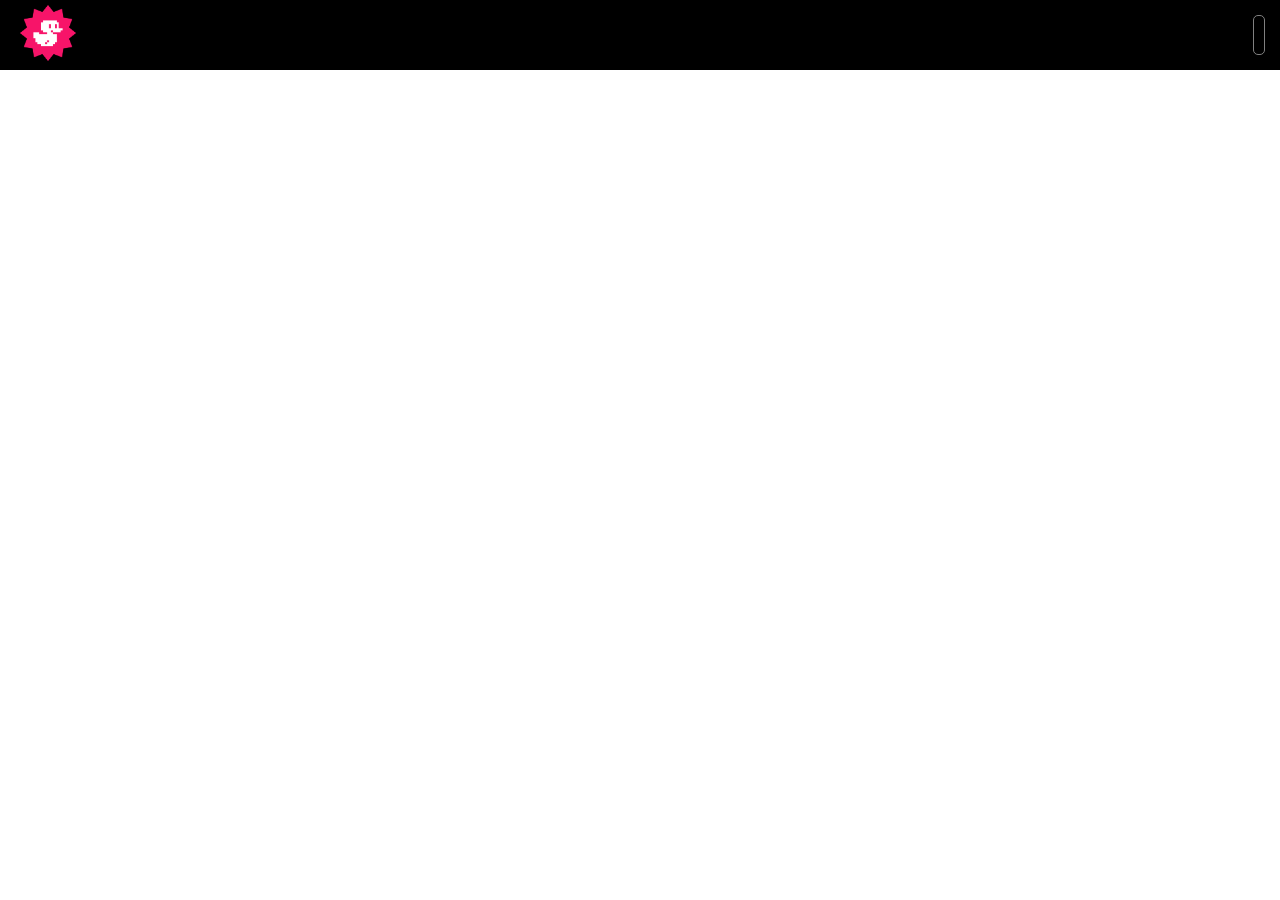
==== index2.html @ 9afa2cc1 "creato file per nuovo libro" ====
<!DOCTYPE html>
<html lang="en">
<head>
    <meta charset="UTF-8">
    <meta name="viewport" content="width=device-width, initial-scale=1.0">
    <title>Nuovo Libro</title>
    
    <link href="https://cdn.jsdelivr.net/npm/bootstrap@5.3.8/dist/css/bootstrap.min.css" rel="stylesheet"
    integrity="sha384-sRIl4kxILFvY47J16cr9ZwB07vP4J8+LH7qKQnuqkuIAvNWLzeN8tE5YBujZqJLB" crossorigin="anonymous">

    <link rel="stylesheet" href="./style/index.css">
</head>
<body>
       <!--intetstazione pagina-->
    <nav>
        <img src="./img/duck.png" alt="logo di una paperella bianche su sfondo fucsia">
        <ul class="nav-options">
            <li class="nav-option">
                Anagrafica Utenti
            </li>
            <li class="nav-option">
                Storico Prestiti
            </li>
            <li class="nav-option">
                Help
            </li>
        </ul>

        <button class="nav-btn">
            <i class="bi bi-list"></i>
        </button>

    </nav>
    
</body>
</html>
---- style/index.css ----
*{
    margin: 0;
    padding: 0;
    box-sizing: border-box;
}

body{

}

nav{
    display: flex;
    justify-content: space-between;
    height: 70px;
    background-color: black;
}

.nav-options{
    display: flex;
    list-style-type: none;
    color: gray;
}

.nav-option{
    display: none;
    margin: 20px 10px 0 10px;
}

.nav-btn{
    margin: 15px;
    border: 1px solid gray;
    border-radius: 5px;
    font-size: 30px;
    padding: 0 5px 0;
    background-color: black;
    color: gray;
}

img{
    display: inline-block;
    max-height: 80%;
    margin: 5px 0 0 20px;
}



/*formattazione header tabella*/
.table-header{
    display: flex;
    justify-content: space-between;
}

.table-header-title{
    font-size: 30px;
    margin-bottom: 15px;
}

.table-header-btn{
    font-size: 20px;
    margin: 15px;
}
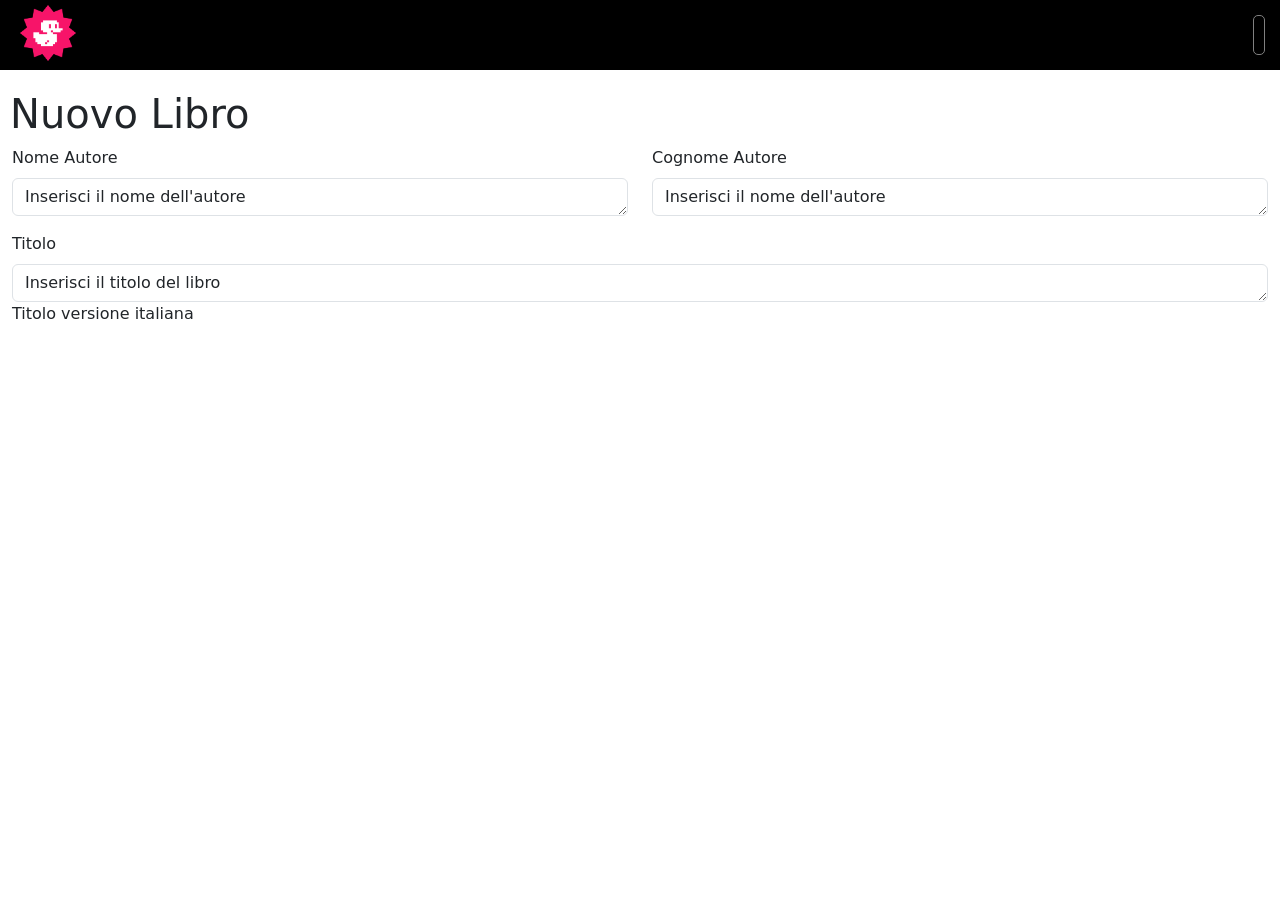
==== commit af4985b9: "creati i primi 3 form" ====
--- a/index2.html
+++ b/index2.html
@@ -1,17 +1,20 @@
 <!DOCTYPE html>
 <html lang="en">
+
 <head>
     <meta charset="UTF-8">
     <meta name="viewport" content="width=device-width, initial-scale=1.0">
     <title>Nuovo Libro</title>
-    
+
     <link href="https://cdn.jsdelivr.net/npm/bootstrap@5.3.8/dist/css/bootstrap.min.css" rel="stylesheet"
-    integrity="sha384-sRIl4kxILFvY47J16cr9ZwB07vP4J8+LH7qKQnuqkuIAvNWLzeN8tE5YBujZqJLB" crossorigin="anonymous">
+        integrity="sha384-sRIl4kxILFvY47J16cr9ZwB07vP4J8+LH7qKQnuqkuIAvNWLzeN8tE5YBujZqJLB" crossorigin="anonymous">
 
     <link rel="stylesheet" href="./style/index.css">
 </head>
+
 <body>
-       <!--intetstazione pagina-->
+    <!--intetstazione pagina-->
+
     <nav>
         <img src="./img/duck.png" alt="logo di una paperella bianche su sfondo fucsia">
         <ul class="nav-options">
@@ -29,8 +32,35 @@
         <button class="nav-btn">
             <i class="bi bi-list"></i>
         </button>
+    </nav>
 
-    </nav>
-    
+    <header>
+        <h1 class="new-book">
+            Nuovo Libro
+        </h1>
+    </header>
+
+    <main>
+        <div class="container-fluid">
+            <div class="row">
+                <div class="col-6 mb-3">
+                    <label for="exampleFormControlTextarea1" class="form-label">Nome Autore</label>
+                    <textarea class="form-control" id="exampleFormControlTextarea1" rows="1">Inserisci il nome dell'autore</textarea>
+                </div>
+                <div class="col-6 mb-3">
+                    <label for="exampleFormControlTextarea1" class="form-label">Cognome Autore</label>
+                    <textarea class="form-control" id="exampleFormControlTextarea1" rows="1">Inserisci il nome dell'autore</textarea>
+                </div>
+                <div class="col-12 mb-3">
+                    <label for="exampleFormControlTextarea1" class="form-label">Titolo</label>
+                    <textarea class="form-control" id="exampleFormControlTextarea1" rows="1">Inserisci il titolo del libro</textarea>
+                    <p>Titolo versione italiana</p>
+                </div>
+            </div>
+        </div>
+
+    </main>
+
 </body>
+
 </html>
--- a/style/index.css
+++ b/style/index.css
@@ -58,4 +58,14 @@
 .table-header-btn{
     font-size: 20px;
     margin: 15px;
+}
+
+
+
+
+/*pagina index2.html*/
+
+.new-book{
+    padding-left: 10px;
+    margin-top: 20px;
 }
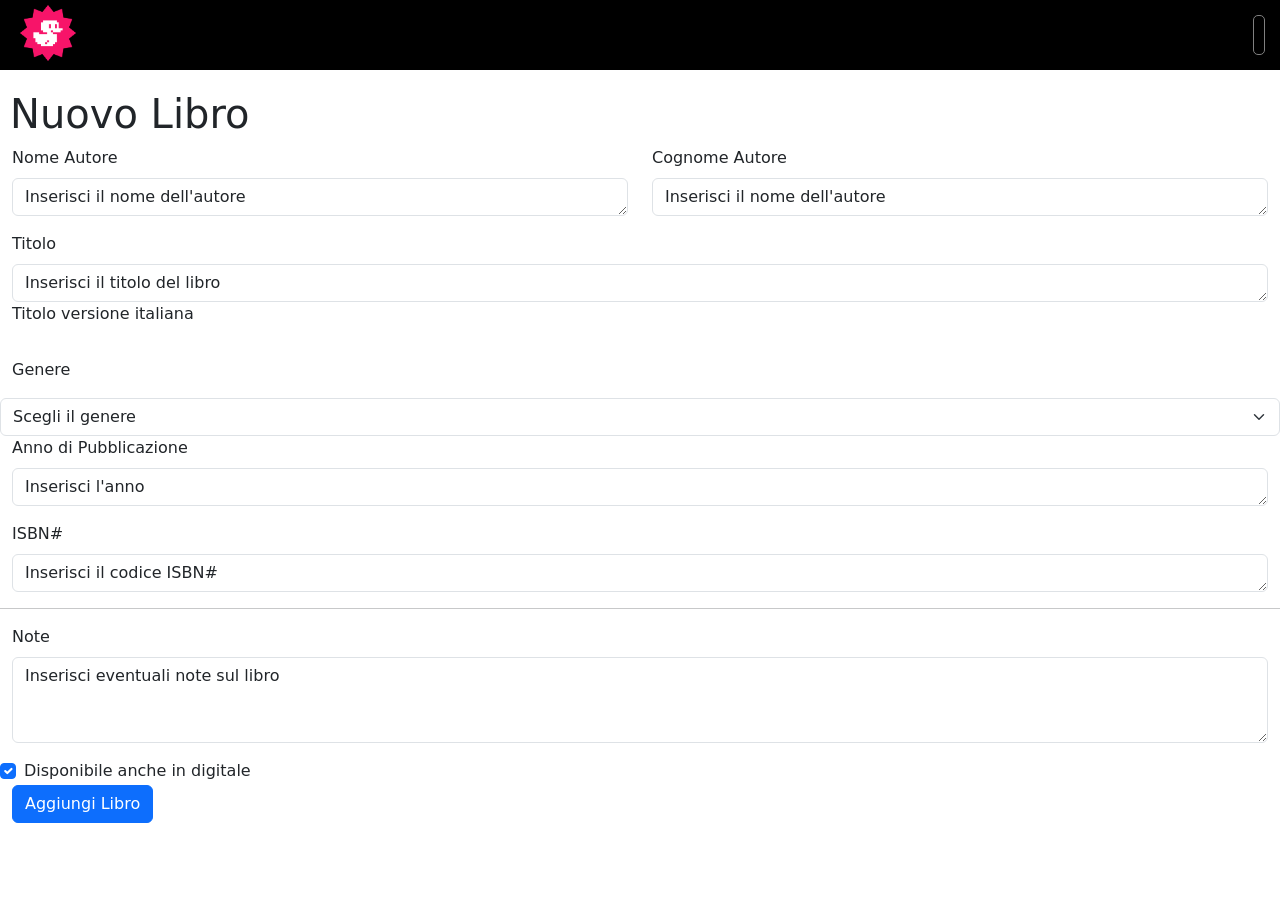
==== commit 6457b4cc: "prima stesura pagina" ====
--- a/index2.html
+++ b/index2.html
@@ -43,19 +43,64 @@
     <main>
         <div class="container-fluid">
             <div class="row">
+                <!--primi 3 form-->
                 <div class="col-6 mb-3">
                     <label for="exampleFormControlTextarea1" class="form-label">Nome Autore</label>
-                    <textarea class="form-control" id="exampleFormControlTextarea1" rows="1">Inserisci il nome dell'autore</textarea>
+                    <textarea class="form-control" id="exampleFormControlTextarea1"
+                        rows="1">Inserisci il nome dell'autore</textarea>
                 </div>
                 <div class="col-6 mb-3">
                     <label for="exampleFormControlTextarea1" class="form-label">Cognome Autore</label>
-                    <textarea class="form-control" id="exampleFormControlTextarea1" rows="1">Inserisci il nome dell'autore</textarea>
+                    <textarea class="form-control" id="exampleFormControlTextarea1"
+                        rows="1">Inserisci il nome dell'autore</textarea>
                 </div>
                 <div class="col-12 mb-3">
                     <label for="exampleFormControlTextarea1" class="form-label">Titolo</label>
-                    <textarea class="form-control" id="exampleFormControlTextarea1" rows="1">Inserisci il titolo del libro</textarea>
+                    <textarea class="form-control" id="exampleFormControlTextarea1"
+                        rows="1">Inserisci il titolo del libro</textarea>
                     <p>Titolo versione italiana</p>
                 </div>
+                <!--altre info libro-->
+                <p>Genere</p>
+                <select class="form-select" aria-label="Default select example">
+                    <option selected>Scegli il genere</option>
+                    <option value="1">Giallo</option>
+                    <option value="2">Horror</option>
+                    <option value="3">Romantico</option>
+                </select>
+
+                <div class=" mb-3">
+                    <label for="exampleFormControlTextarea1" class="form-label">Anno di Pubblicazione</label>
+                    <textarea class="form-control" id="exampleFormControlTextarea1"
+                        rows="1">Inserisci l'anno</textarea>
+                </div>
+
+                <div class="col-12 mb-3">
+                    <label for="exampleFormControlTextarea1" class="form-label">ISBN#</label>
+                    <textarea class="form-control" id="exampleFormControlTextarea1"
+                        rows="1">Inserisci il codice ISBN#</textarea>
+                </div>
+
+                <hr>
+                <!--note-->
+
+                <div class=" mb-3">
+                    <label for="exampleFormControlTextarea1" class="form-label">Note</label>
+                    <textarea class="form-control" id="exampleFormControlTextarea1"
+                        rows="3">Inserisci eventuali note sul libro</textarea>
+                </div>
+
+                <div class="form-check">
+                    <input class="form-check-input" type="checkbox" value="" id="checkChecked" checked>
+                    <label class="form-check-label" for="checkChecked">
+                        Disponibile anche in digitale
+                    </label>
+                </div>
+
+                <div class="col-12">
+                    <button class="btn btn-primary" type="submit">Aggiungi Libro</button>
+                </div>
+
             </div>
         </div>
 
